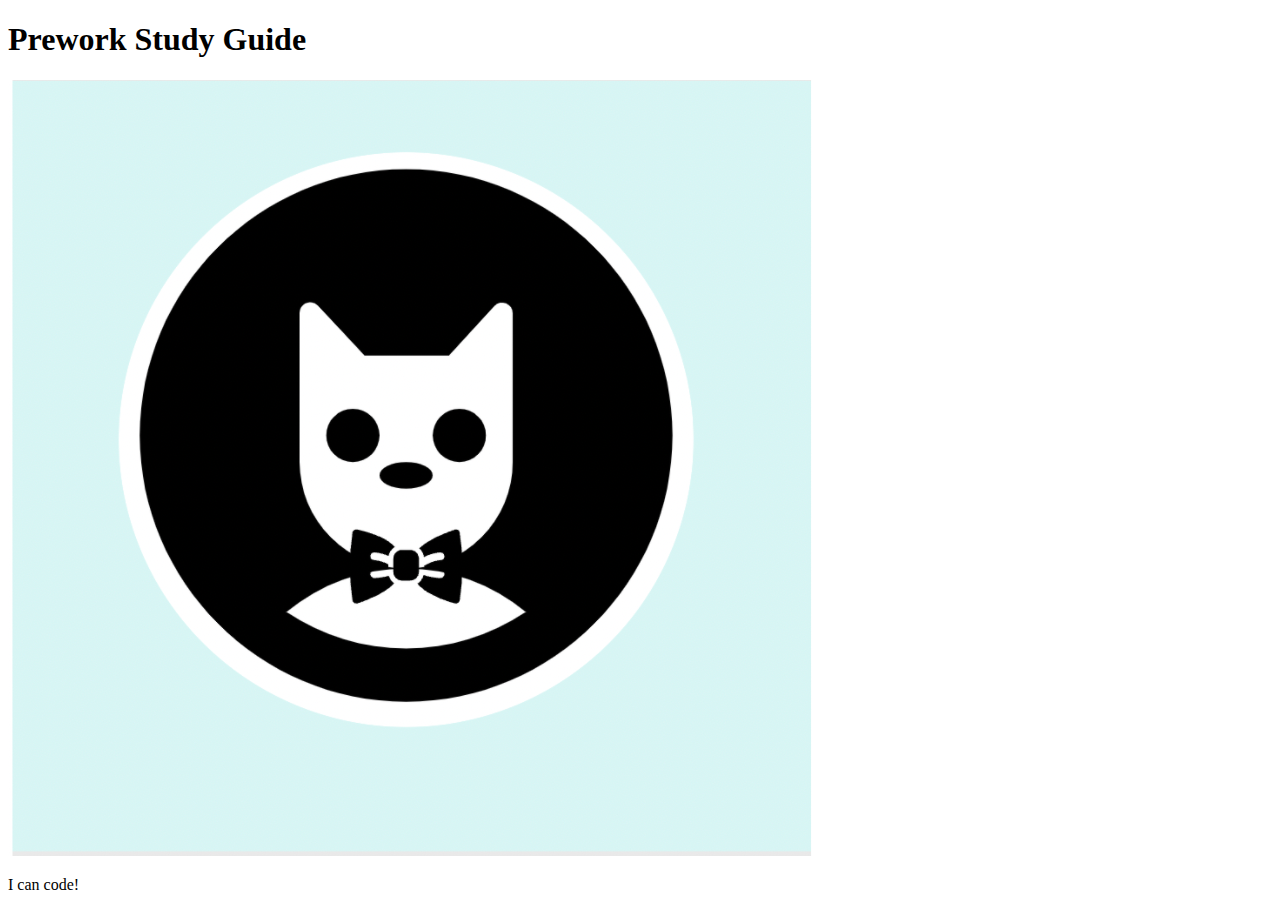
==== index.html @ 7aa264bd "add starter code" ====
<!DOCTYPE html>
<html lang="en">
  <head>
    <meta charset="UTF-8" />
    <meta http-equiv="X-UA-Compatible" content="IE=edge" />
    <meta name="viewport" content="width=device-width, initial-scale=1.0" />
    <title>Prework Study Guide</title>
  </head>
  <body>
    <header id="top">
      <h1>Prework Study Guide</h1>
      <img src="./assets/bowtie-cat.png" alt="Profile image of cat wearing a bow tie." />
    </header>
    <main>
      <!-- Student code goes here -->
    </main>

    <footer>
      <p>I can code!</p>
    </footer>
  </body>
</html>
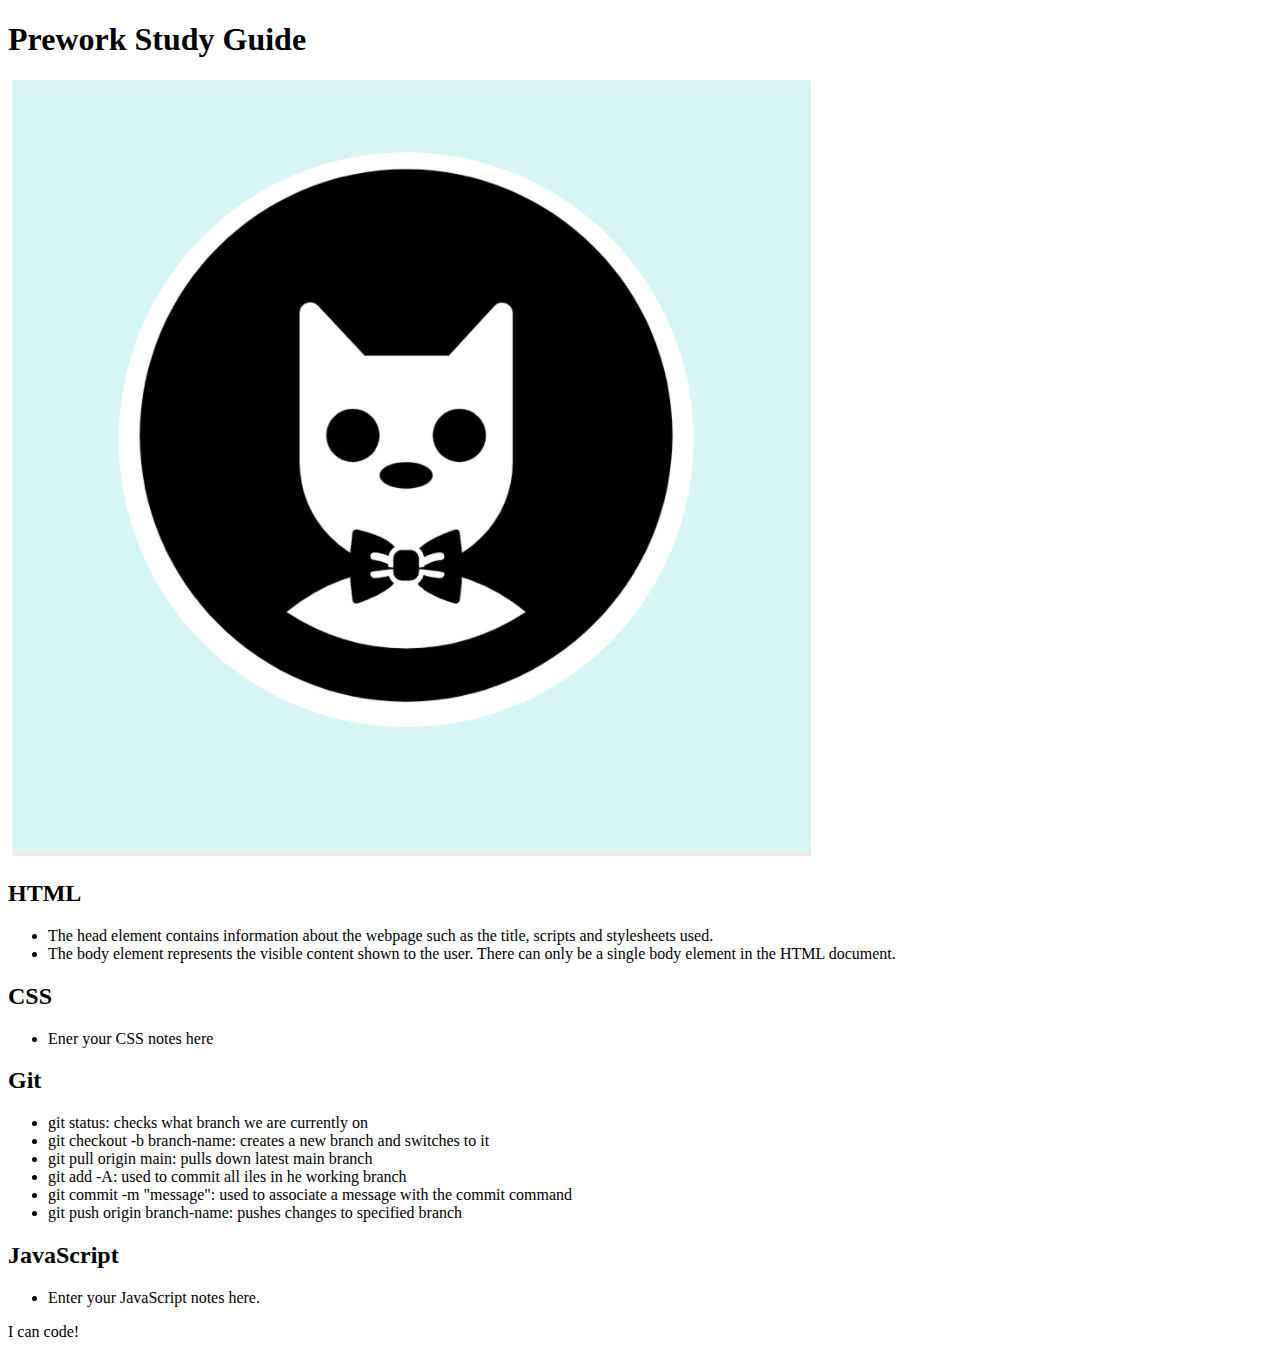
==== commit f6837b92: "added code to HTML file" ====
--- a/index.html
+++ b/index.html
@@ -13,6 +13,36 @@
     </header>
     <main>
       <!-- Student code goes here -->
+      <section class="card" id="html-section">
+        <h2>HTML</h2>
+        <ul>
+          <li>The head element contains information about the webpage such as the title, scripts and stylesheets used.</li>
+          <li>The body element represents the visible content shown to the user. There can only be a single body element in the HTML document.</li>
+        </ul>
+      </section>
+      <section class="card" id="css-section">
+        <h2>CSS</h2>
+        <ul>
+          <li>Ener your CSS notes here</li>
+        </ul>
+      </section>
+      <section class="card" id="git-section">
+        <h2>Git</h2>
+        <ul>
+          <li>git status: checks what branch we are currently on</li>
+          <li>git checkout -b branch-name: creates a new branch and switches to it</li>
+          <li>git pull origin main: pulls down latest main branch</li>
+          <li>git add -A: used to commit all iles in he working branch</li>
+          <li>git commit -m "message": used to associate a message with the commit command</li>
+          <li>git push origin branch-name: pushes changes to specified branch</li>
+        </ul>
+      </section>
+      <section class="card" id="javascript-section">
+        <h2>JavaScript</h2>
+        <ul>
+          <li>Enter your JavaScript notes here.</li>
+        </ul>
+      </section>
     </main>
 
     <footer>
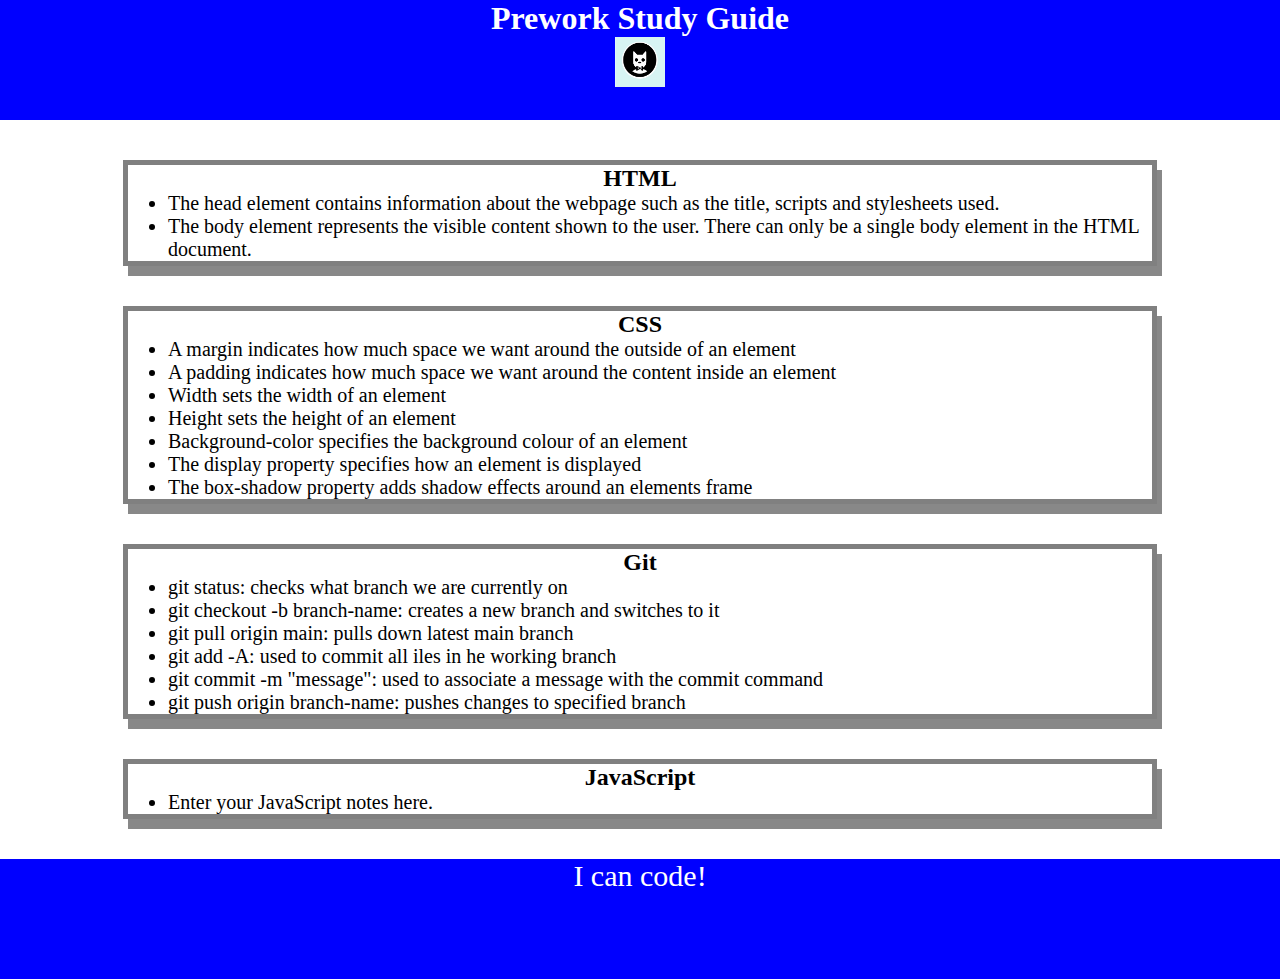
==== commit 49a8d374: "added CSS to project" ====
--- a/index.html
+++ b/index.html
@@ -5,6 +5,7 @@
     <meta http-equiv="X-UA-Compatible" content="IE=edge" />
     <meta name="viewport" content="width=device-width, initial-scale=1.0" />
     <title>Prework Study Guide</title>
+    <link rel="stylesheet" href="./assets/style.css">
   </head>
   <body>
     <header id="top">
@@ -23,7 +24,13 @@
       <section class="card" id="css-section">
         <h2>CSS</h2>
         <ul>
-          <li>Ener your CSS notes here</li>
+          <li>A margin indicates how much space we want around the outside of an element</li>
+          <li>A padding indicates how much space we want around the content inside an element</li>
+          <li>Width sets the width of an element</li>
+          <li>Height sets the height of an element</li>
+          <li>Background-color specifies the background colour of an element</li>
+          <li>The display property specifies how an element is displayed</li>
+          <li>The box-shadow property adds shadow effects around an elements frame</li>
         </ul>
       </section>
       <section class="card" id="git-section">
--- a/assets/style.css
+++ b/assets/style.css
@@ -0,0 +1,40 @@
+* {
+    margin: 0;
+    padding: 0;
+}
+
+header, footer {
+    width: 100%;
+    height: 120px;
+    background-color: blue;
+    color: white;
+}
+
+h1, h2 {
+    text-align: center;
+}
+
+img {
+    display: block;
+    height: 50px;
+    width: 50px;
+    margin-left: auto;
+    margin-right: auto;
+}
+
+ul {
+    padding-left: 40px;
+    font-size: 20px;
+}
+
+p {
+    text-align: center;
+    font-size: 30px;
+}
+
+.card {
+    width: 80%;
+    margin: 40px auto;
+    border: 5px solid gray;
+    box-shadow: 5px 10px #888888;
+}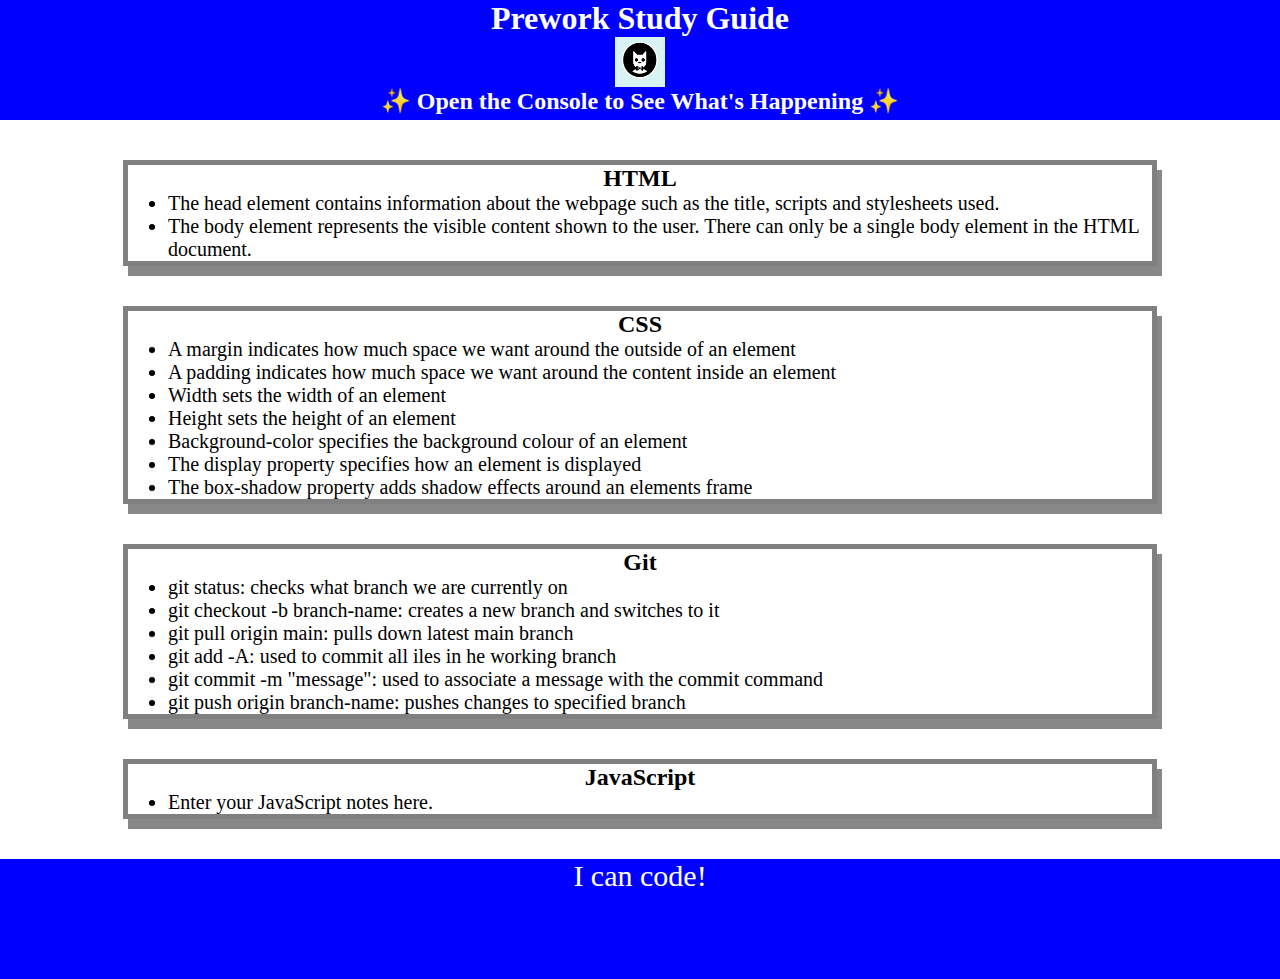
==== commit 7a4d5875: "added JavaScript to project" ====
--- a/index.html
+++ b/index.html
@@ -11,6 +11,7 @@
     <header id="top">
       <h1>Prework Study Guide</h1>
       <img src="./assets/bowtie-cat.png" alt="Profile image of cat wearing a bow tie." />
+      <h2>✨ Open the Console to See What's Happening ✨</h2>
     </header>
     <main>
       <!-- Student code goes here -->
@@ -55,5 +56,6 @@
     <footer>
       <p>I can code!</p>
     </footer>
+    <script src="./assets/script.js"></script>
   </body>
 </html>
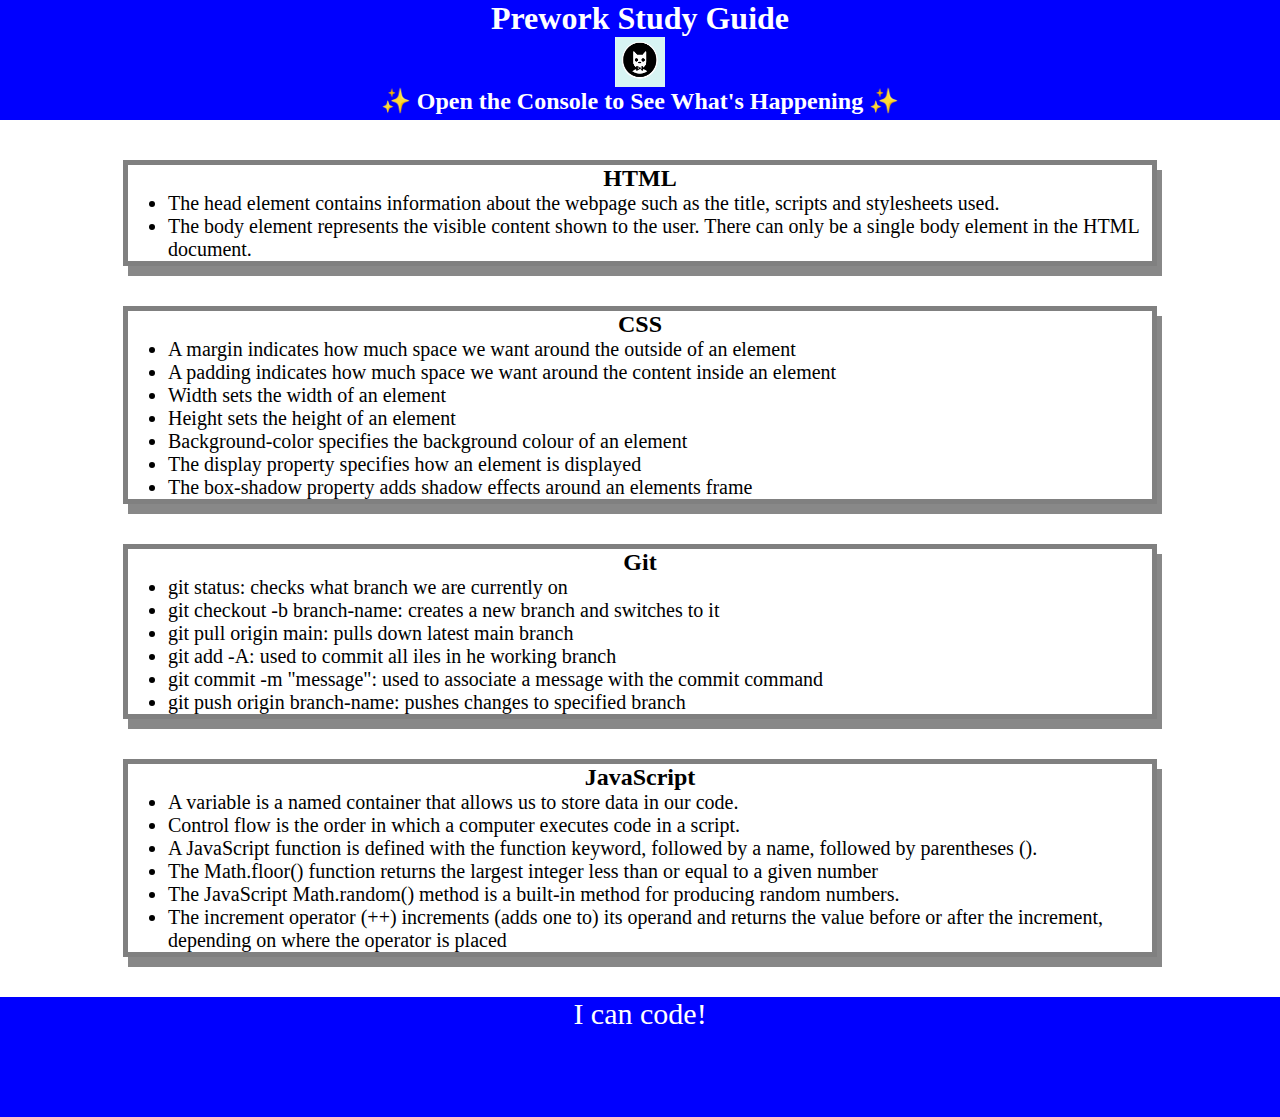
==== commit f8e2eb5b: "added JavaScript functions to prework" ====
--- a/index.html
+++ b/index.html
@@ -48,7 +48,12 @@
       <section class="card" id="javascript-section">
         <h2>JavaScript</h2>
         <ul>
-          <li>Enter your JavaScript notes here.</li>
+          <li>A variable is a named container that allows us to store data in our code.</li>
+          <li>Control flow is the order in which a computer executes code in a script.</li>
+          <li>A JavaScript function is defined with the function keyword, followed by a name, followed by parentheses ().</li>
+          <li>The Math.floor() function returns the largest integer less than or equal to a given number</li>
+          <li>The JavaScript Math.random() method is a built-in method for producing random numbers.</li>
+          <li>The increment operator (++) increments (adds one to) its operand and returns the value before or after the increment, depending on where the operator is placed</li>
         </ul>
       </section>
     </main>
